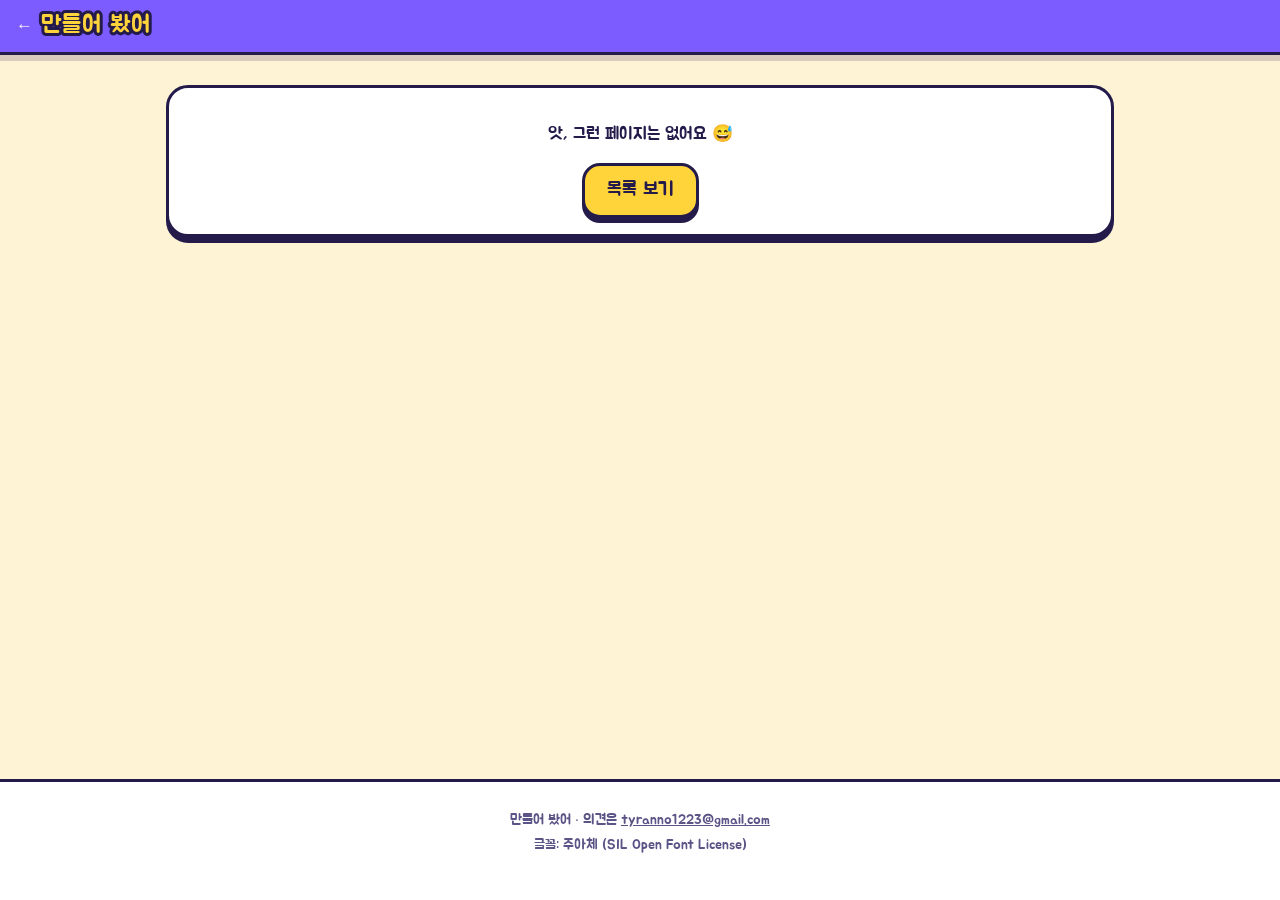
==== game.html @ f0336293 "만들어 봤어 사이트 첫 버전: 앱·게임 목록 + 톡톡 뒤집기 소개·테스터 3단계 안내 - 첫 화면: 앱·게임 카드 바둑판 (폰 두 줄, PC 네 줄) - 게임 페이지: 소개·특징·" ====
<!doctype html>
<html lang="ko">
<head>
  <meta charset="utf-8">
  <meta name="viewport" content="width=device-width, initial-scale=1">
  <title>만들어 봤어</title>
  <meta name="description" content="게임 소개 · 테스터 되는 법 · 의견 보내기">
  <meta name="theme-color" content="#7c5cff">
  <meta property="og:type" content="website">
  <meta property="og:title" content="만들어 봤어 — 테스터 모집 중!">
  <meta property="og:description" content="게임 소개와 테스터 되는 법 (안드로이드)">
  <meta property="og:image" content="https://tyranno.github.io/games/toktok-flip/og.jpg">
  <link rel="icon" href="games/toktok-flip/icon.webp">
  <link rel="preload" href="fonts/Jua-ko.woff2" as="font" type="font/woff2" crossorigin>
  <link rel="stylesheet" href="css/style.css">
</head>
<body>
  <div class="kakao" id="kakao" hidden>
    <div class="wrap">
      <span>💬 카톡 안에서 열렸어요. 테스터가 되려면 크롬으로 열어 주세요!</span>
      <a class="btn white" id="kakao-open" href="#">크롬으로 열기</a>
    </div>
  </div>

  <header class="top small">
    <a href="./"><span aria-hidden="true">←</span><span class="logo">만들어 봤어</span></a>
  </header>

  <main class="wrap" id="game"></main>

  <div class="viewer" id="viewer" hidden>
    <button class="btn white close" type="button">닫기 ✕</button>
    <img alt="">
  </div>

  <footer class="foot">
    <p><span id="foot-extra"></span></p>
    <p>만들어 봤어 · 의견은 <a href="mailto:tyranno1223@gmail.com">tyranno1223@gmail.com</a></p>
    <p>글꼴: 주아체 (SIL Open Font License)</p>
  </footer>

  <script src="js/games.js"></script>
  <script src="js/guide.js"></script>
  <script src="js/site.js"></script>
</body>
</html>
---- css/style.css ----
/* 만들어 봤어 — 말랑말랑 동글이 모양: 두꺼운 외곽선 + 아래 두께 + 선명한 사탕 색 */
@font-face {
  font-family: 'Jua';
  src: url('../fonts/Jua-ko.woff2') format('woff2');
  font-display: swap;
}

:root {
  --ink: #241b4b;        /* 외곽선·글자 */
  --ink-soft: #5b5486;
  --bg: #fff3d6;
  --paper: #ffffff;
  --yellow: #ffd43b;
  --green: #22c07a;
  --purple: #7c5cff;
  --pink: #ff5c8a;
  --blue: #3b9bff;
  --orange: #ff9f1c;
  --line: 3px solid var(--ink);
  --round: 22px;
  --lift: 0 6px 0 var(--ink);
}

* { box-sizing: border-box; }
html { -webkit-text-size-adjust: 100%; }
body {
  margin: 0;
  background: var(--bg);
  color: var(--ink);
  font-family: 'Jua', 'Apple SD Gothic Neo', 'Malgun Gothic', sans-serif;
  font-size: 17px;
  line-height: 1.5;
  word-break: keep-all;
  /* 글이 짧은 페이지에서도 맨 아래 칸이 화면 바닥에 붙게 */
  min-height: 100vh;
  display: flex;
  flex-direction: column;
}
body > main { flex: 1; width: 100%; }
img { display: block; max-width: 100%; height: auto; }
a { color: inherit; }
.wrap { max-width: 980px; margin: 0 auto; padding: 0 16px; }

/* ---------- 맨 위 ---------- */
.top {
  background: var(--purple);
  border-bottom: var(--line);
  box-shadow: 0 6px 0 rgba(36, 27, 75, .18);
  color: #fff;
  text-align: center;
  padding: 30px 16px 26px;
}
.top.small { padding: 12px 16px; text-align: left; }
.logo {
  margin: 0;
  font-size: 46px;
  line-height: 1.15;
  font-weight: normal;
  color: var(--yellow);
  -webkit-text-stroke: 8px var(--ink);
  paint-order: stroke fill;
  text-shadow: 0 5px 0 var(--ink);
  letter-spacing: 1px;
}
.top.small .logo { font-size: 24px; -webkit-text-stroke-width: 6px; text-shadow: 0 3px 0 var(--ink); }
.top.small a { text-decoration: none; display: inline-flex; align-items: center; gap: 8px; }
.top .sub { margin: 10px 0 0; font-size: 18px; }

/* ---------- 칩 · 상태 표시 ---------- */
.chips { display: flex; flex-wrap: wrap; gap: 6px; margin: 8px 0 0; padding: 0; list-style: none; }
.chip {
  display: inline-block;
  padding: 3px 11px;
  border: 2.5px solid var(--ink);
  border-radius: 999px;
  background: var(--paper);
  font-size: 14px;
  white-space: nowrap;
}
.status { box-shadow: 0 3px 0 var(--ink); font-size: 15px; }
.status.testing { background: var(--yellow); }
.status.released { background: var(--green); color: #fff; }

/* ---------- 첫 화면: 게임 카드 그리드 ---------- */
.list-title { margin: 28px 0 14px; font-size: 22px; font-weight: normal; }
.grid {
  display: grid;
  /* 폰은 두 줄, PC는 한 줄에 5개쯤 */
  grid-template-columns: repeat(auto-fill, minmax(145px, 1fr));
  gap: 14px;
  padding-bottom: 20px;
}
.card {
  display: block;
  text-decoration: none;
  background: var(--paper);
  border: var(--line);
  border-radius: 18px;
  box-shadow: 0 5px 0 var(--ink);
  overflow: hidden;
  transition: transform .08s, box-shadow .08s;
}
.card:active { transform: translateY(4px); box-shadow: 0 2px 0 var(--ink); }
@media (hover: hover) { .card:hover { transform: translateY(-3px); box-shadow: 0 9px 0 var(--ink); } }
.card .banner { aspect-ratio: 1024 / 500; width: 100%; object-fit: cover; border-bottom: var(--line); }
.card .body { padding: 9px 10px 11px; }
.icon { width: 64px; height: 64px; border: var(--line); border-radius: 18px; flex: none; background: var(--paper); }
.card h3 { margin: 0; font-size: 18px; font-weight: normal; line-height: 1.2; }
.card p {
  margin: 2px 0 0; font-size: 13px; color: var(--ink-soft); line-height: 1.3;
  display: -webkit-box; -webkit-line-clamp: 2; -webkit-box-orient: vertical; overflow: hidden;
}
.card .status { margin-top: 7px; font-size: 12px; padding: 1px 8px; border-width: 2px; box-shadow: 0 2px 0 var(--ink); }

/* ---------- 단추 ---------- */
.btn {
  display: inline-flex;
  align-items: center;
  justify-content: center;
  gap: 8px;
  min-height: 52px;
  padding: 10px 22px;
  border: var(--line);
  border-radius: 18px;
  box-shadow: 0 5px 0 var(--ink);
  background: var(--yellow);
  color: var(--ink);
  font: inherit;
  font-size: 19px;
  text-decoration: none;
  cursor: pointer;
  transition: transform .08s, box-shadow .08s;
}
.btn:active { transform: translateY(4px); box-shadow: 0 1px 0 var(--ink); }
.btn.green { background: var(--green); color: #fff; }
.btn.blue { background: var(--blue); color: #fff; }
.btn.pink { background: var(--pink); color: #fff; }
.btn.white { background: var(--paper); }
.btn.wide { width: 100%; }
.btn .arrow { font-size: 15px; opacity: .85; }

/* ---------- 게임 페이지 ---------- */
.hero { padding-top: 22px; }
.hero .banner {
  width: 100%;
  aspect-ratio: 1024 / 500;
  object-fit: cover;
  border: var(--line);
  border-radius: var(--round);
  box-shadow: var(--lift);
}
.hero .head { display: flex; gap: 14px; align-items: center; margin-top: 20px; }
.hero .icon { width: 76px; height: 76px; border-radius: 20px; box-shadow: 0 4px 0 var(--ink); }
.hero h1 { margin: 0; font-size: 32px; font-weight: normal; line-height: 1.15; }
.hero .tagline { margin: 2px 0 0; color: var(--ink-soft); font-size: 16px; line-height: 1.35; }
.hero .intro { margin: 14px 0 0; font-size: 18px; }
.hero .intro p { margin: 0; }
.hero .cta { margin-top: 18px; display: grid; gap: 10px; }

.section { margin-top: 40px; }
.section > h2 {
  display: flex; align-items: center; gap: 8px;
  margin: 0 0 14px;
  font-size: 25px;
  font-weight: normal;
}
.section > h2 .tag {
  display: inline-block;
  padding: 0 10px;
  border: 2.5px solid var(--ink);
  border-radius: 12px;
  background: var(--yellow);
  font-size: 15px;
}

.box {
  background: var(--paper);
  border: var(--line);
  border-radius: var(--round);
  box-shadow: var(--lift);
  padding: 16px;
}

/* 이런 게임이에요 */
.features { display: grid; grid-template-columns: repeat(auto-fill, minmax(150px, 1fr)); gap: 12px; }
.feature {
  background: var(--paper);
  border: var(--line);
  border-radius: 18px;
  box-shadow: 0 4px 0 var(--ink);
  padding: 12px;
}
.feature .em { font-size: 28px; line-height: 1; }
.feature b { display: block; margin-top: 6px; font-weight: normal; font-size: 18px; }
.feature span { display: block; font-size: 14px; color: var(--ink-soft); line-height: 1.35; margin-top: 2px; }

/* 화면 구경 (옆으로 넘기기) */
.shots {
  display: flex;
  gap: 14px;
  overflow-x: auto;
  scroll-snap-type: x mandatory;
  padding: 2px 16px 14px;
  margin: 0 -16px;
  scrollbar-width: thin;
}
.shot { flex: none; width: min(86%, 520px); scroll-snap-align: center; margin: 0; }
.shot button { padding: 0; border: 0; background: none; cursor: zoom-in; display: block; width: 100%; }
.shot img {
  width: 100%;
  aspect-ratio: 16 / 9;
  object-fit: cover;
  border: var(--line);
  border-radius: 16px;
  box-shadow: 0 5px 0 var(--ink);
}
.shot figcaption { text-align: center; margin-top: 8px; font-size: 15px; }
.hint { font-size: 14px; color: var(--ink-soft); margin: 0; }

/* 크게 보기 */
.viewer {
  position: fixed; inset: 0; z-index: 50;
  background: rgba(20, 14, 45, .88);
  display: flex; align-items: center; justify-content: center;
  padding: 16px;
}
.viewer[hidden] { display: none; }
.viewer img { max-height: 90vh; border: var(--line); border-radius: 16px; background: var(--paper); }
.viewer .close { position: absolute; top: 12px; right: 12px; min-height: 44px; padding: 6px 16px; font-size: 17px; }

/* ---------- 테스터 되는 법 ---------- */
.need { display: grid; gap: 10px; }
.need-item { display: flex; gap: 12px; align-items: center; font-size: 17px; line-height: 1.35; }
.need-item .em {
  flex: none;
  width: 44px; height: 44px;
  display: flex; align-items: center; justify-content: center;
  border: 2.5px solid var(--ink);
  border-radius: 14px;
  background: var(--bg);
  font-size: 22px;
}
.need-item small { display: block; color: var(--ink-soft); font-size: 14px; }

.steps { display: grid; gap: 26px; margin: 30px 0 0; padding: 0; list-style: none; }
.step { position: relative; padding-top: 26px; }
.step-num {
  position: absolute; top: -6px; left: 14px;
  width: 54px; height: 54px;
  display: flex; align-items: center; justify-content: center;
  border: var(--line);
  border-radius: 50%;
  box-shadow: 0 4px 0 var(--ink);
  font-size: 28px;
  color: #fff;
  z-index: 1;
}
.step:nth-child(1) .step-num { background: var(--pink); }
.step:nth-child(2) .step-num { background: var(--blue); }
.step:nth-child(3) .step-num { background: var(--green); }
.step .box { padding-top: 34px; }
.step h3 { margin: 0; font-size: 23px; font-weight: normal; }
.step .say { margin: 6px 0 0; font-size: 17px; }
.step .say q { quotes: none; color: var(--pink); }
.step .say q.en { color: #1a73e8; }
.pics {
  display: flex; flex-wrap: wrap; justify-content: center; align-items: center;
  gap: 8px 12px;
  margin: 14px 0;
}
.pics svg { width: 100%; max-width: 300px; height: auto; display: block; }
.pics .then { font-size: 26px; color: var(--ink-soft); line-height: 1; }
.tip {
  display: flex; gap: 8px;
  margin: 12px 0 0;
  padding: 10px 12px;
  background: #fff8e1;
  border: 2.5px solid var(--ink);
  border-radius: 14px;
  font-size: 15px;
  line-height: 1.4;
}
.tip .em { flex: none; }

/* 꼭 지켜 주세요 */
.rules { display: grid; gap: 12px; grid-template-columns: repeat(auto-fill, minmax(260px, 1fr)); }
.rule { display: flex; gap: 12px; align-items: flex-start; }
.rule .em {
  flex: none;
  width: 48px; height: 48px;
  display: flex; align-items: center; justify-content: center;
  border: var(--line);
  border-radius: 16px;
  box-shadow: 0 3px 0 var(--ink);
  font-size: 24px;
  background: var(--yellow);
}
.rule.red .em { background: var(--pink); }
.rule b { display: block; font-weight: normal; font-size: 18px; line-height: 1.3; }
.rule span { display: block; font-size: 14px; color: var(--ink-soft); line-height: 1.4; margin-top: 2px; }

/* 카톡 안에서 열렸을 때 */
.kakao {
  background: var(--yellow);
  border-bottom: var(--line);
  padding: 12px 16px;
  font-size: 16px;
  line-height: 1.4;
}
.kakao[hidden] { display: none; }
.kakao .wrap { display: flex; flex-wrap: wrap; gap: 10px; align-items: center; justify-content: space-between; padding: 0; }
.kakao .btn { min-height: 42px; padding: 6px 16px; font-size: 16px; }

/* 의견 보내기 */
.talk { display: grid; gap: 12px; }
.talk p { margin: 0; font-size: 17px; }
.talk .chip { justify-self: center; }

/* ---------- 맨 아래 ---------- */
.foot {
  margin-top: 50px;
  padding: 24px 16px 40px;
  border-top: var(--line);
  background: var(--paper);
  text-align: center;
  font-size: 14px;
  color: var(--ink-soft);
}
.foot p { margin: 4px 0; }

/* PC */
@media (min-width: 760px) {
  .logo { font-size: 60px; }
  .top .sub { font-size: 20px; }
  .grid { grid-template-columns: repeat(auto-fill, minmax(210px, 1fr)); gap: 20px; }
  .hero .head { margin-top: 24px; }
  .hero h1 { font-size: 40px; }
  .hero .cta { grid-template-columns: max-content max-content; }
  .talk { grid-template-columns: max-content max-content; align-items: center; }
  .talk p { grid-column: 1 / -1; }
}
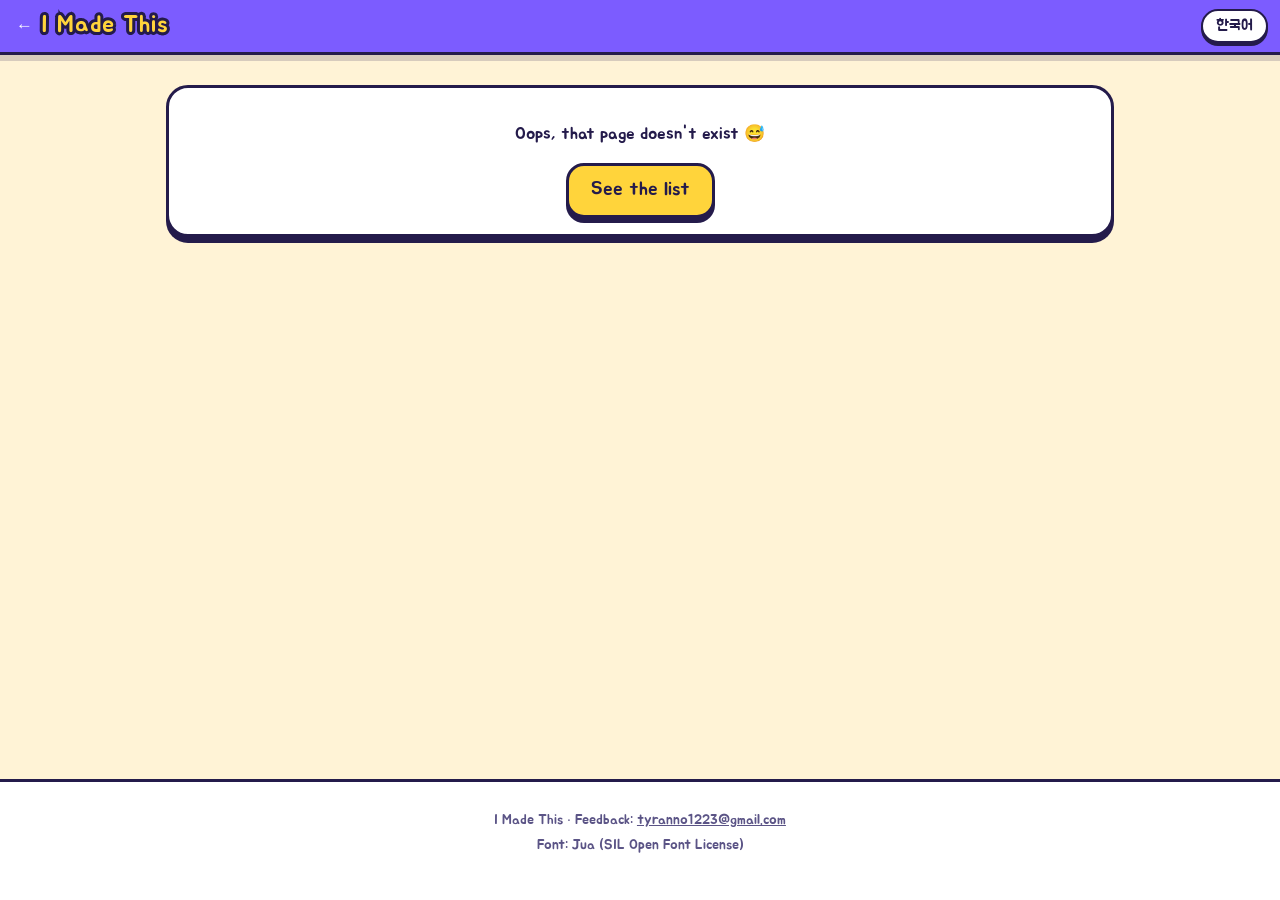
==== commit e7274518: "영어 선택 넣기: 오른쪽 위 한국어/English 단추, 처음엔 폰 언어를 따름 - games.js 글을 { ko, en }로 (en이 없으면 한국어) - 화면 고정 글은 site" ====
--- a/game.html
+++ b/game.html
@@ -7,8 +7,8 @@
   <meta name="description" content="게임 소개 · 테스터 되는 법 · 의견 보내기">
   <meta name="theme-color" content="#7c5cff">
   <meta property="og:type" content="website">
-  <meta property="og:title" content="만들어 봤어 — 테스터 모집 중!">
-  <meta property="og:description" content="게임 소개와 테스터 되는 법 (안드로이드)">
+  <meta property="og:title" content="만들어 봤어">
+  <meta property="og:description" content="직접 만든 앱·게임 소개 · 설치 안내">
   <meta property="og:image" content="https://tyranno.github.io/games/toktok-flip/og.jpg">
   <link rel="icon" href="games/toktok-flip/icon.webp">
   <link rel="preload" href="fonts/Jua-ko.woff2" as="font" type="font/woff2" crossorigin>
@@ -17,13 +17,14 @@
 <body>
   <div class="kakao" id="kakao" hidden>
     <div class="wrap">
-      <span>💬 카톡 안에서 열렸어요. 테스터가 되려면 크롬으로 열어 주세요!</span>
-      <a class="btn white" id="kakao-open" href="#">크롬으로 열기</a>
+      <span id="kakao-text" data-t="kakao">💬 카톡 안에서 열렸어요. 크롬으로 열면 편해요!</span>
+      <a class="btn white" id="kakao-open" href="#" data-t="kakaoBtn">크롬으로 열기</a>
     </div>
   </div>
 
   <header class="top small">
-    <a href="./"><span aria-hidden="true">←</span><span class="logo">만들어 봤어</span></a>
+    <a href="./" id="home-link"><span aria-hidden="true">←</span><span class="logo" data-t="name">만들어 봤어</span></a>
+    <button class="lang" id="lang-btn" type="button">English</button>
   </header>
 
   <main class="wrap" id="game"></main>
@@ -35,8 +36,8 @@
 
   <footer class="foot">
     <p><span id="foot-extra"></span></p>
-    <p>만들어 봤어 · 의견은 <a href="mailto:tyranno1223@gmail.com">tyranno1223@gmail.com</a></p>
-    <p>글꼴: 주아체 (SIL Open Font License)</p>
+    <p><span data-t="name">만들어 봤어</span> · <span data-t="feedback">의견은</span> <a href="mailto:tyranno1223@gmail.com">tyranno1223@gmail.com</a></p>
+    <p data-t="font">글꼴: 주아체 (SIL Open Font License)</p>
   </footer>
 
   <script src="js/games.js"></script>
--- a/css/style.css
+++ b/css/style.css
@@ -65,6 +65,24 @@
 .top.small .logo { font-size: 24px; -webkit-text-stroke-width: 6px; text-shadow: 0 3px 0 var(--ink); }
 .top.small a { text-decoration: none; display: inline-flex; align-items: center; gap: 8px; }
 .top .sub { margin: 10px 0 0; font-size: 18px; }
+.top { position: relative; }
+/* 언어 바꾸기 단추 (오른쪽 위) */
+.lang {
+  position: absolute; top: 10px; right: 12px;
+  min-height: 34px;
+  padding: 3px 13px;
+  border: 2.5px solid var(--ink);
+  border-radius: 999px;
+  box-shadow: 0 3px 0 var(--ink);
+  background: var(--paper);
+  color: var(--ink);
+  font: inherit;
+  font-size: 15px;
+  cursor: pointer;
+}
+.lang:active { transform: translateY(2px); box-shadow: 0 1px 0 var(--ink); }
+.top.small .lang { top: 50%; transform: translateY(-50%); }
+.top.small .lang:active { transform: translateY(calc(-50% + 2px)); }
 
 /* ---------- 칩 · 상태 표시 ---------- */
 .chips { display: flex; flex-wrap: wrap; gap: 6px; margin: 8px 0 0; padding: 0; list-style: none; }
@@ -159,7 +177,7 @@
 
 .section { margin-top: 40px; }
 .section > h2 {
-  display: flex; align-items: center; gap: 8px;
+  display: flex; flex-wrap: wrap; align-items: center; gap: 4px 8px;
   margin: 0 0 14px;
   font-size: 25px;
   font-weight: normal;
@@ -171,6 +189,7 @@
   border-radius: 12px;
   background: var(--yellow);
   font-size: 15px;
+  white-space: nowrap;
 }
 
 .box {
